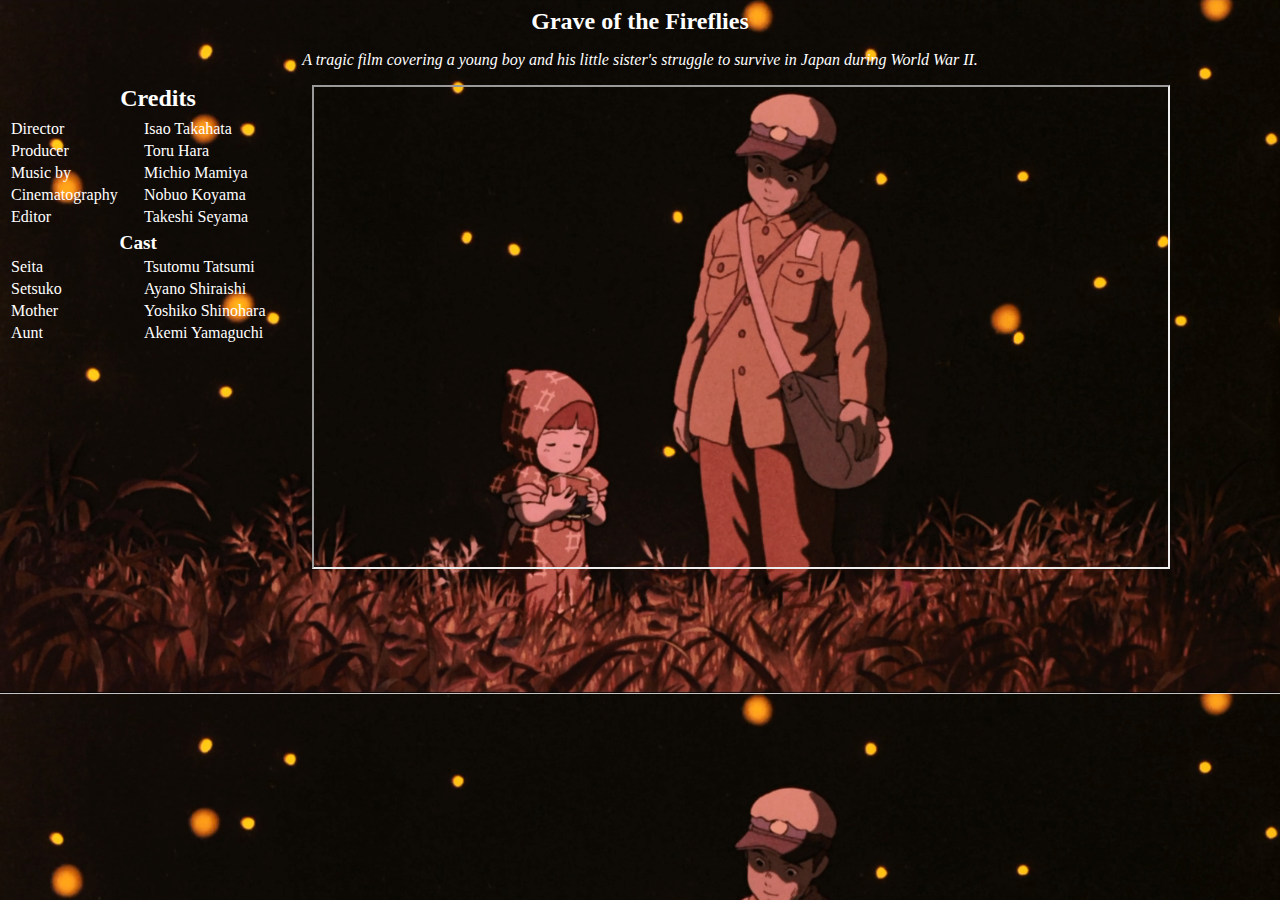
==== GotF.html @ 70a2df92 "complete" ====
<!DOCTYPE html>
<html>
<head>
	<title>Grave of the Fireflies</title>
	<link rel="stylesheet" type="text/css" href="styles2.css">
</head>
<body background="gotf.png" id="darkbg">
	<section class="info">
		<h2 id="title">Grave of the Fireflies</h2>
		<p id="summary">A tragic film covering a young boy and his little sister's struggle to survive in Japan during World War II.</p>
	</section>
	<section class="credits">
		<h2>Credits</h2>
		<table>
			<tr>
				<td>Director</td>
				<td>Isao Takahata</td>
			</tr>
			<tr>
				<td>Producer</td>
				<td>Toru Hara</td>
			</tr>
			<tr>
				<td>Music by</td>
				<td>Michio Mamiya</td>
			</tr>
			<tr>
				<td>Cinematography</td>
				<td>Nobuo Koyama</td>
			</tr>
			<tr>
				<td>Editor</td>
				<td>Takeshi Seyama</td>
			</tr>
		</table>
		<table>
			<tr>
				<th colspan="2">Cast</th>
			</tr>
			<tr>
				<td>Seita</td>
				<td>Tsutomu Tatsumi</td>
			</tr>
			<tr>
				<td>Setsuko</td>
				<td>Ayano Shiraishi</td>
			</tr>
			<tr>
				<td>Mother</td>
				<td>Yoshiko Shinohara</td>
			</tr>
			<tr>
				<td>Aunt</td>
				<td>Akemi Yamaguchi</td>
			</tr>
		</table>
	</section>
	<div class="wrap">
		<iframe width="854" height="480" src="https://www.youtube.com/embed/4vPeTSRd580" allowfullscreen id="youtube"></iframe>
	</div>
</body>
</html>
---- styles2.css ----
body{
	background-size: cover;
}
body#darkbg{
	color: white;
}
section.info{
	text-align: center;
	font-family: Tahoma;
}
section.credits{
	width: 300px;
	vertical-align: top;
	display: inline-block;
}
h2{
	text-align: center;
	margin-top: 0;
	margin-bottom: 5px;
}
table{
	min-width: 20%;
}
td:first-of-type{
	width: 125px;
	padding-right: 5px;
}
th{
	text-align: center;
	font-size: 1.2em;
}
#summary{
	font-style: italic;
}
.wrap{
	display: inline-block;
}
@media screen and (max-width: 1196px){
	section.credits{
		border: 1px solid black;
		display: block;
		margin-left: auto;
		margin-right: auto;
	}
	.wrap {
	    position: relative;
	    width: 100%;
	    height: 0;
	    padding-bottom: 55%;
	}
	#youtube {
	   	position: absolute;
	    top: 0;
	    left: 0;
	    width: 100%;
	    height: 100%;
	}
}
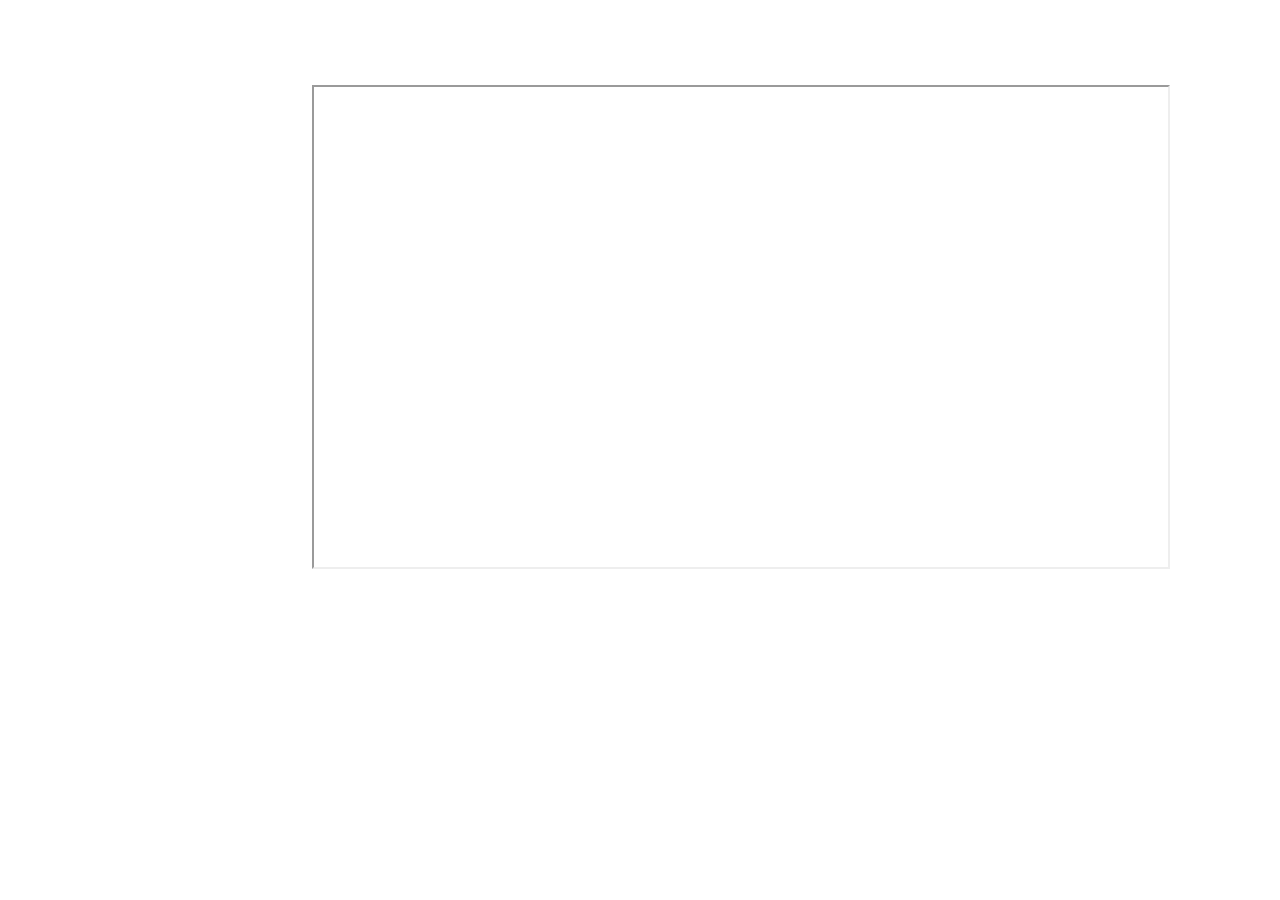
==== commit 84c552f0: "Fix capitalization on background" ====
--- a/GotF.html
+++ b/GotF.html
@@ -4,7 +4,7 @@
 	<title>Grave of the Fireflies</title>
 	<link rel="stylesheet" type="text/css" href="styles2.css">
 </head>
-<body background="gotf.png" id="darkbg">
+<body background="GotF.png" id="darkbg">
 	<section class="info">
 		<h2 id="title">Grave of the Fireflies</h2>
 		<p id="summary">A tragic film covering a young boy and his little sister's struggle to survive in Japan during World War II.</p>
@@ -59,4 +59,4 @@
 		<iframe width="854" height="480" src="https://www.youtube.com/embed/4vPeTSRd580" allowfullscreen id="youtube"></iframe>
 	</div>
 </body>
-</html>+</html>
